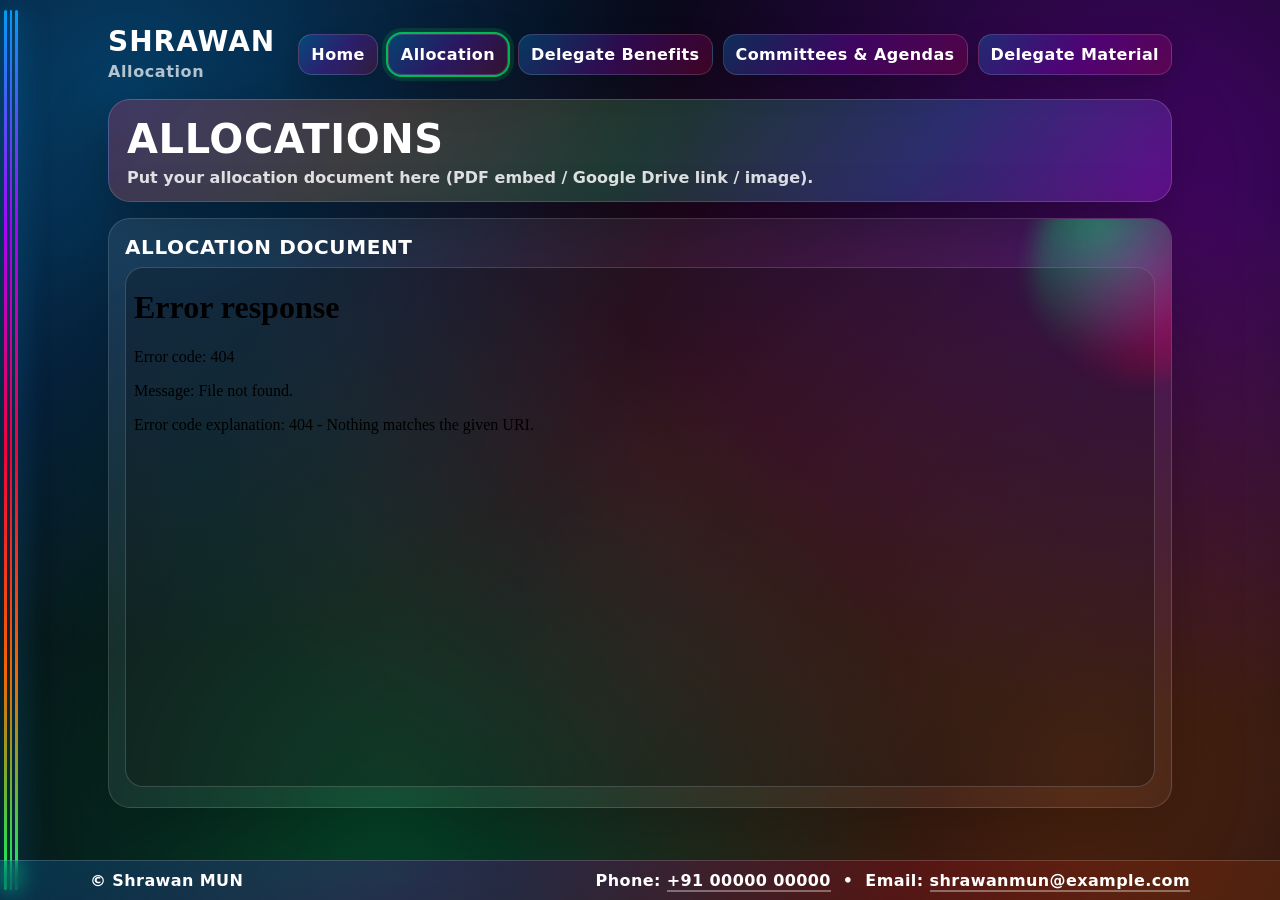
==== allocation.html @ f9f23444 "Add files via upload" ====
<!doctype html>
<html lang="en">
<head>
  <meta charset="utf-8"/>
  <meta name="viewport" content="width=device-width, initial-scale=1"/>
  <title>Shrawan MUN • Allocation</title>
  <link rel="stylesheet" href="styles.css"/>
</head>
<body>
  <div class="stripes" aria-hidden="true">
    <div></div><div></div><div></div>
  </div>

  <div class="wrap">
    <header class="header">
      <div class="brand">
        <h1>Shrawan</h1>
        <p class="tag">Allocation</p>
      </div>

      <nav class="nav">
        <a href="index.html">Home</a>
        <a href="allocation.html">Allocation</a>
        <a href="benefits.html">Delegate Benefits</a>
        <a href="committees.html">Committees & Agendas</a>
        <a href="materials.html">Delegate Material</a>
      </nav>
    </header>

    
    <section class="hero">
      <h2>Allocations</h2>
      <p>Put your allocation document here (PDF embed / Google Drive link / image).</p>
    </section>

    <div class="grid">
      <section class="card span-12">
        <h3>Allocation Document</h3>

        <!-- Put your PDF in: assets/allocations.pdf then update src -->
        <iframe class="embed" src="assets/allocations.pdf" title="Allocations PDF"></iframe>

        <!-- If you prefer a link instead:
        <p>
          <a href="assets/allocations.pdf" target="_blank" rel="noopener">Open Allocation PDF</a>
        </p>
        -->
      </section>
    </div>

  </div>

  <footer class="footer">
    <div class="footerInner">
      <div>© Shrawan MUN</div>
      <div>
        Phone: <a href="tel:+910000000000">+91 00000 00000</a> &nbsp;•&nbsp;
        Email: <a href="mailto:shrawanmun@example.com">shrawanmun@example.com</a>
      </div>
    </div>
  </footer>

  <script src="script.js"></script>
</body>
</html>
---- styles.css ----
/* =============== ELECTRIC MAXIMALISM THEME =============== */
:root{
  --e-red:    #ff003c;
  --e-green:  #00ff66;
  --e-purple: #b300ff;
  --e-orange: #ff6a00;
  --e-blue:   #00a3ff;

  --bg: #070714;
  --card: rgba(255,255,255,0.06);
  --card2: rgba(255,255,255,0.10);
  --text: #ffffff;
  --muted: rgba(255,255,255,0.70);
}

*{ box-sizing:border-box; }
html,body{ margin:0; padding:0; }
body{
  font-family: ui-sans-serif, system-ui, -apple-system, Segoe UI, Roboto, Arial, "Apple Color Emoji","Segoe UI Emoji";
  background: radial-gradient(circle at 10% 10%, rgba(0,163,255,0.35), transparent 40%),
              radial-gradient(circle at 90% 20%, rgba(179,0,255,0.35), transparent 40%),
              radial-gradient(circle at 30% 90%, rgba(0,255,102,0.25), transparent 45%),
              radial-gradient(circle at 85% 85%, rgba(255,106,0,0.30), transparent 45%),
              radial-gradient(circle at 50% 50%, rgba(255,0,60,0.20), transparent 55%),
              var(--bg);
  color: var(--text);
  min-height: 100vh;
  overflow-x: hidden;
}

/* Decorative three stripes (maximalist) */
.stripes{
  position: fixed;
  inset: 0 auto 0 0;
  width: 22px;
  z-index: 0;
  display: grid;
  grid-template-columns: repeat(3, 1fr);
  gap: 3px;
  padding: 10px 4px;
  pointer-events: none;
  filter: drop-shadow(0 0 14px rgba(0,163,255,0.55));
}
.stripes div{
  border-radius: 10px;
  background: linear-gradient(180deg, var(--e-blue), var(--e-purple), var(--e-red), var(--e-orange), var(--e-green));
  opacity: 0.95;
}

/* Layout */
.wrap{
  position: relative;
  z-index: 1;
  max-width: 1100px;
  margin: 0 auto;
  padding: 28px 18px 70px;
}

.header{
  display:flex;
  align-items:center;
  justify-content:space-between;
  gap: 16px;
  margin-bottom: 18px;
}

.brand{
  display:flex;
  flex-direction:column;
  gap: 6px;
}
.brand h1{
  margin:0;
  font-size: 28px;
  letter-spacing: 1px;
  text-transform: uppercase;
  line-height: 1;
}
.brand .tag{
  margin:0;
  color: var(--muted);
  font-weight: 600;
  letter-spacing: 0.6px;
}

.nav{
  display:flex;
  flex-wrap:wrap;
  gap: 10px;
  justify-content:flex-end;
}
.nav a{
  text-decoration:none;
  color: white;
  font-weight: 800;
  letter-spacing: 0.4px;
  padding: 10px 12px;
  border-radius: 14px;
  background: linear-gradient(135deg, rgba(0,163,255,0.25), rgba(179,0,255,0.22), rgba(255,0,60,0.18));
  border: 1px solid rgba(255,255,255,0.14);
  box-shadow: 0 10px 30px rgba(0,0,0,0.20);
  transition: transform 0.12s ease, filter 0.12s ease;
}
.nav a:hover{
  transform: translateY(-2px) rotate(-0.3deg);
  filter: brightness(1.15) saturate(1.2);
}
.nav a.active{
  outline: 2px solid rgba(0,255,102,0.65);
  box-shadow: 0 0 0 6px rgba(0,255,102,0.12), 0 14px 40px rgba(0,0,0,0.25);
}

/* Hero */
.hero{
  padding: 18px 18px 14px;
  border-radius: 22px;
  background:
    linear-gradient(135deg, rgba(255,0,60,0.20), rgba(255,106,0,0.18), rgba(0,255,102,0.14), rgba(0,163,255,0.18), rgba(179,0,255,0.18)),
    rgba(255,255,255,0.05);
  border: 1px solid rgba(255,255,255,0.16);
  box-shadow: 0 18px 60px rgba(0,0,0,0.35);
}
.hero h2{
  margin: 0 0 8px 0;
  font-size: 40px;
  line-height: 1.05;
  text-transform: uppercase;
  letter-spacing: 0.6px;
}
.hero p{
  margin: 0;
  color: rgba(255,255,255,0.85);
  font-weight: 650;
  max-width: 80ch;
}

.grid{
  display:grid;
  grid-template-columns: repeat(12, 1fr);
  gap: 14px;
  margin-top: 16px;
}

.card{
  border-radius: 22px;
  background: linear-gradient(135deg, rgba(255,255,255,0.08), rgba(255,255,255,0.04));
  border: 1px solid rgba(255,255,255,0.14);
  box-shadow: 0 20px 70px rgba(0,0,0,0.28);
  padding: 16px;
  position: relative;
  overflow: hidden;
}
.card::before{
  content:"";
  position:absolute;
  inset: -60px -80px auto auto;
  width: 220px;
  height: 220px;
  border-radius: 999px;
  background: radial-gradient(circle at 30% 30%, rgba(0,255,102,0.45), transparent 60%),
              radial-gradient(circle at 70% 70%, rgba(255,0,60,0.35), transparent 60%),
              radial-gradient(circle at 50% 50%, rgba(179,0,255,0.35), transparent 60%);
  filter: blur(10px);
  opacity: 0.95;
}
.card h3{
  margin: 0 0 8px 0;
  font-size: 20px;
  text-transform: uppercase;
  letter-spacing: 0.6px;
}
.card p{
  margin: 0;
  color: rgba(255,255,255,0.82);
  font-weight: 650;
}

.badgeRow{
  display:flex;
  flex-wrap:wrap;
  gap: 10px;
  margin-top: 10px;
}
.badge{
  font-weight: 900;
  letter-spacing: 0.5px;
  padding: 8px 10px;
  border-radius: 999px;
  border: 1px solid rgba(255,255,255,0.14);
  background: rgba(255,255,255,0.06);
}
.badge.red{    outline: 2px solid rgba(255,0,60,0.60); box-shadow: 0 0 0 6px rgba(255,0,60,0.12); }
.badge.green{  outline: 2px solid rgba(0,255,102,0.55); box-shadow: 0 0 0 6px rgba(0,255,102,0.10); }
.badge.purple{ outline: 2px solid rgba(179,0,255,0.55); box-shadow: 0 0 0 6px rgba(179,0,255,0.10); }
.badge.orange{ outline: 2px solid rgba(255,106,0,0.55); box-shadow: 0 0 0 6px rgba(255,106,0,0.10); }
.badge.blue{   outline: 2px solid rgba(0,163,255,0.55); box-shadow: 0 0 0 6px rgba(0,163,255,0.10); }

/* Full-width cards */
.span-12{ grid-column: span 12; }
.span-8{ grid-column: span 8; }
.span-6{ grid-column: span 6; }
.span-4{ grid-column: span 4; }

@media (max-width: 900px){
  .span-8,.span-6,.span-4{ grid-column: span 12; }
  .hero h2{ font-size: 32px; }
  .nav{ justify-content:flex-start; }
}

/* Allocation embed */
.embed{
  width: 100%;
  height: 520px;
  border: 1px solid rgba(255,255,255,0.18);
  border-radius: 18px;
  background: rgba(0,0,0,0.25);
}

/* Accordion for Delegate Material */
.accordion{
  display:flex;
  flex-direction:column;
  gap: 10px;
}
.accItem{
  border-radius: 18px;
  border: 1px solid rgba(255,255,255,0.16);
  background: rgba(255,255,255,0.06);
  overflow:hidden;
}
.accBtn{
  width: 100%;
  text-align:left;
  border: none;
  background: transparent;
  color: white;
  padding: 14px 14px;
  font-weight: 900;
  letter-spacing: 0.5px;
  display:flex;
  align-items:center;
  justify-content:space-between;
  cursor:pointer;
}
.accBtn .title{
  display:flex;
  align-items:center;
  gap: 10px;
  text-transform: uppercase;
}
.chev{
  width: 28px;
  height: 28px;
  border-radius: 10px;
  display:grid;
  place-items:center;
  border: 1px solid rgba(255,255,255,0.14);
  background: linear-gradient(135deg, rgba(0,163,255,0.20), rgba(179,0,255,0.20), rgba(255,0,60,0.14));
  transition: transform 0.16s ease, filter 0.16s ease;
  font-weight: 1000;
}
.accContent{
  display:none;
  padding: 0 14px 14px;
  color: rgba(255,255,255,0.85);
  font-weight: 650;
}
.accContent ul{
  margin: 10px 0 0;
  padding-left: 18px;
}
.accContent a{
  color: white;
  font-weight: 900;
  text-decoration: none;
  border-bottom: 2px solid rgba(0,255,102,0.65);
}
.accContent a:hover{
  filter: brightness(1.15);
}
.accItem.open .accContent{ display:block; }
.accItem.open .chev{ transform: rotate(90deg); } /* makes > look like down when rotated */

/* Footer */
.footer{
  position: fixed;
  left: 0;
  right: 0;
  bottom: 0;
  padding: 10px 12px;
  background: linear-gradient(135deg, rgba(0,163,255,0.20), rgba(179,0,255,0.18), rgba(255,0,60,0.16), rgba(255,106,0,0.12));
  border-top: 1px solid rgba(255,255,255,0.16);
  backdrop-filter: blur(10px);
  z-index: 2;
}
.footerInner{
  max-width: 1100px;
  margin: 0 auto;
  display:flex;
  flex-wrap:wrap;
  gap: 10px;
  justify-content:space-between;
  align-items:center;
  font-weight: 800;
  letter-spacing: 0.4px;
}
.footer a{
  color: white;
  text-decoration:none;
  border-bottom: 2px solid rgba(255,255,255,0.35);
}
.footer a:hover{ filter: brightness(1.15); }
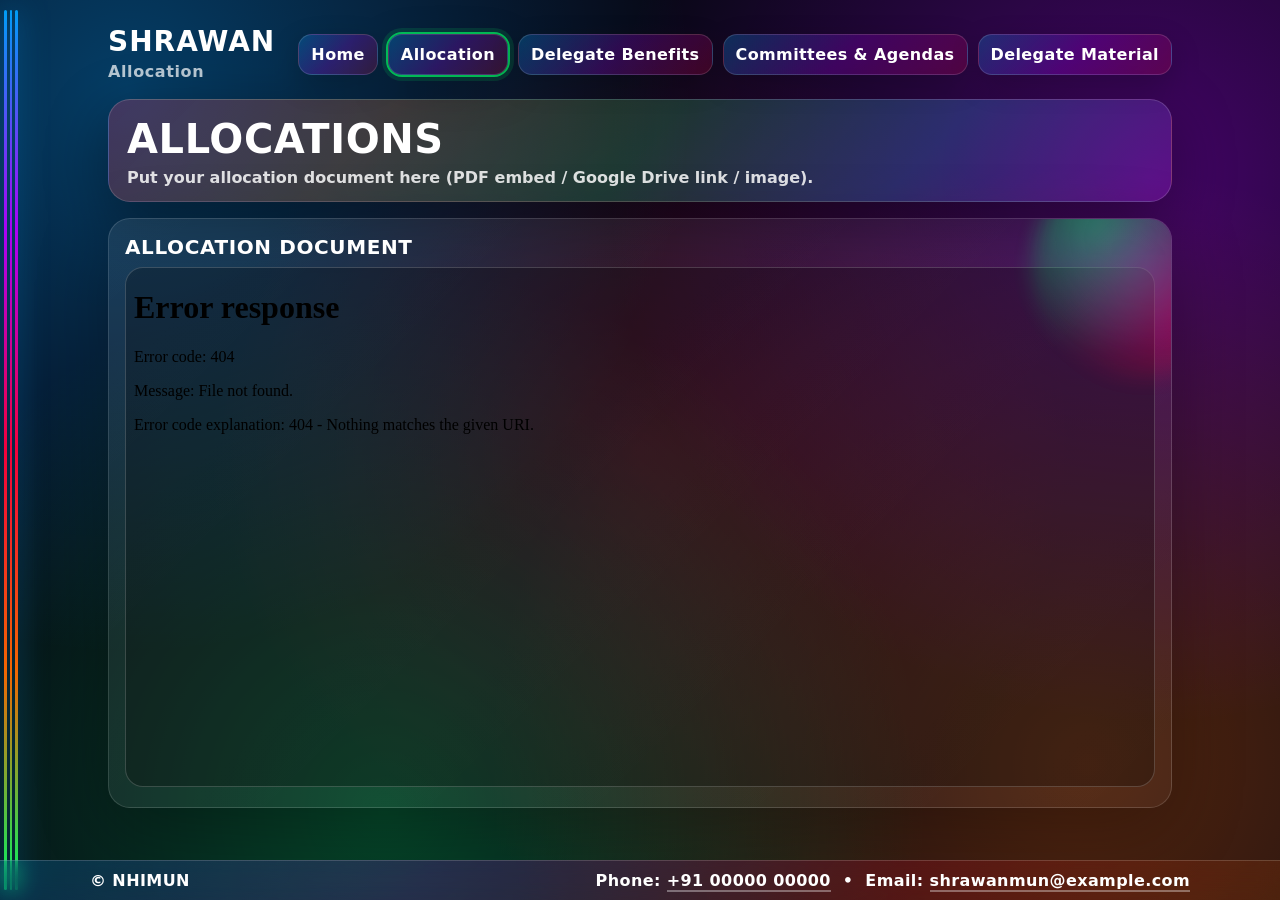
==== commit 434f8f3d: "Update allocation.html" ====
--- a/allocation.html
+++ b/allocation.html
@@ -3,7 +3,7 @@
 <head>
   <meta charset="utf-8"/>
   <meta name="viewport" content="width=device-width, initial-scale=1"/>
-  <title>Shrawan MUN • Allocation</title>
+  <title>NHIMUN • Allocation</title>
   <link rel="stylesheet" href="styles.css"/>
 </head>
 <body>
@@ -52,7 +52,7 @@
 
   <footer class="footer">
     <div class="footerInner">
-      <div>© Shrawan MUN</div>
+      <div>© NHIMUN</div>
       <div>
         Phone: <a href="tel:+910000000000">+91 00000 00000</a> &nbsp;•&nbsp;
         Email: <a href="mailto:shrawanmun@example.com">shrawanmun@example.com</a>
